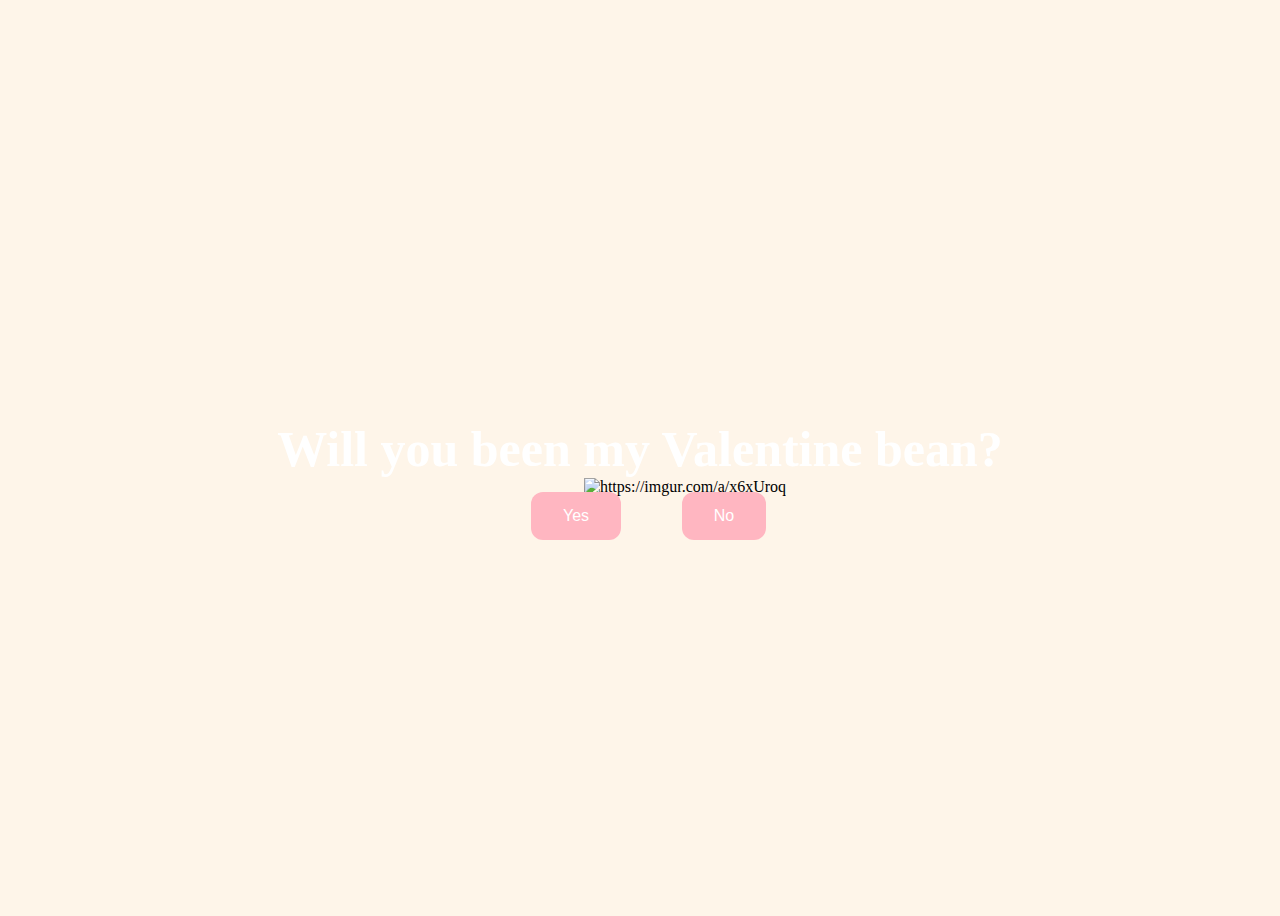
==== index.html @ 176f7d5e "v day" ====
<!DOCTYPE html>
<html lang="en">
    <head>
        <link rel="stylesheet" href="./style/css/styles.css">
        
    </head> 
    <body>
        <div class="container">
            <div >
                <h1 class = "header_text">Will you been my Valentine bean?</h1>
            </div>
            <div class="gif_container">
                <img src="https://imgur.com/a/x6xUroq" alt="https://imgur.com/a/x6xUroq">
            </div>
            <div class = "buttons">
                <button class="btn" id = "yesButton" onclick="nextPage()">Yes</button>
                <button class="btn" id="noButton" onmouseover="moveButton()">No</button>
                <script>
                    function nextPage() {
                        window.location.href = "yes.html";
                    }
                    
                    function moveButton() {
                        var x = Math.random() * (window.innerWidth - document.getElementById('noButton').offsetWidth);
                        var y = Math.random() * (window.innerHeight - document.getElementById('noButton').offsetHeight);
                        document.getElementById('noButton').style.left = `${x}px`;
                        document.getElementById('noButton').style.top = `${y}px`;
                    }
                </script> 
            </div>
        </div>
       
    </body> 
</html>
---- style/css/styles.css ----
body {
    display: flex;
    justify-content: center;
    align-items: center;
    height: 100vh;
    background-color: #fef5e9;
}

/* Position the "No" button absolutely within body */
#noButton {
    position: absolute;
    margin-left: 150px;
    transition: 0.5s;
    /* Smooth movement */
}

#yesButton {
    position: absolute;
    margin-right: 150px;
    /* Smooth movement */
}

.header_text {
    font-family: 'Nunito';
    font-size: 50px;
    font-weight: bold;
    color: white;
    text-align: center;
    margin-top: 20px;
    margin-bottom: 0px;
}

.buttons {
    display: flex;
    flex-direction: row;
    justify-content: center;
    align-items: center;
    margin-top: 20px;
    margin-left: 20px;
    /* optional: adds some space between the buttons */
}

.btn {
    background-color: #FFB6C1;
    color: white;
    padding: 15px 32px;
    text-align: center;
    display: inline-block;
    font-size: 16px;
    margin: 4px 2px;
    cursor: pointer;
    border: none;
    border-radius: 12px;
    transition: background-color 0.3s ease;
}

.btn:hover {
    background-color: #FAF9F6;
}

.gif_container {
    display: flex;
    justify-content: center;
    align-items: center;
    margin-left: 90px;
}
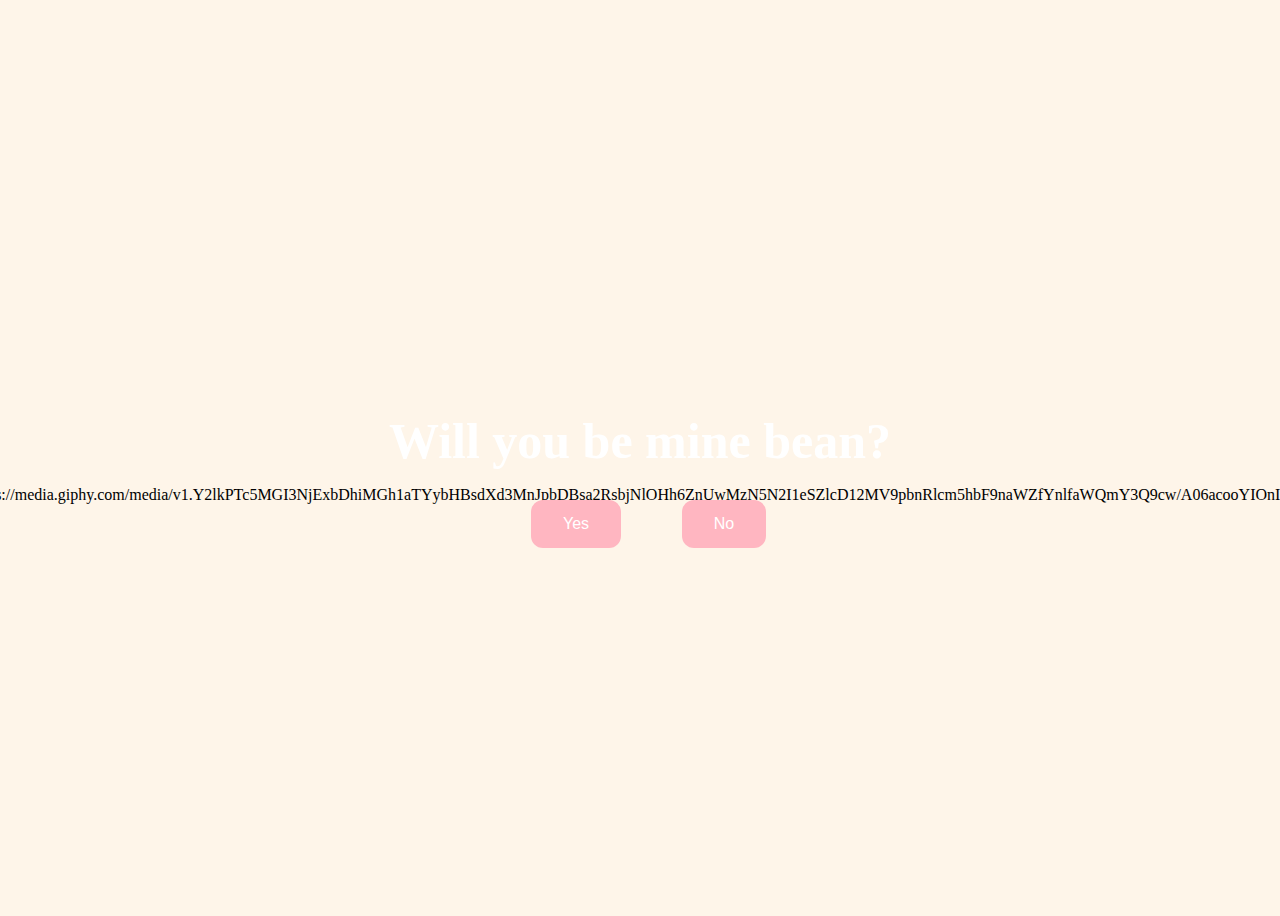
==== commit 2d9b8dfe: "Update index.html" ====
--- a/index.html
+++ b/index.html
@@ -7,10 +7,10 @@
     <body>
         <div class="container">
             <div >
-                <h1 class = "header_text">Will you been my Valentine bean?</h1>
+                <h1 class = "header_text">Will you be mine bean?</h1>
             </div>
             <div class="gif_container">
-                <img src="https://imgur.com/a/x6xUroq" alt="https://imgur.com/a/x6xUroq">
+                <img src="https://media.giphy.com/media/v1.Y2lkPTc5MGI3NjExbDhiMGh1aTYybHBsdXd3MnJpbDBsa2RsbjNlOHh6ZnUwMzN5N2I1eSZlcD12MV9pbnRlcm5hbF9naWZfYnlfaWQmY3Q9cw/A06acooYIOnIuh7MVk/giphy.gif" alt="https://media.giphy.com/media/v1.Y2lkPTc5MGI3NjExbDhiMGh1aTYybHBsdXd3MnJpbDBsa2RsbjNlOHh6ZnUwMzN5N2I1eSZlcD12MV9pbnRlcm5hbF9naWZfYnlfaWQmY3Q9cw/A06acooYIOnIuh7MVk/giphy.gif">
             </div>
             <div class = "buttons">
                 <button class="btn" id = "yesButton" onclick="nextPage()">Yes</button>
